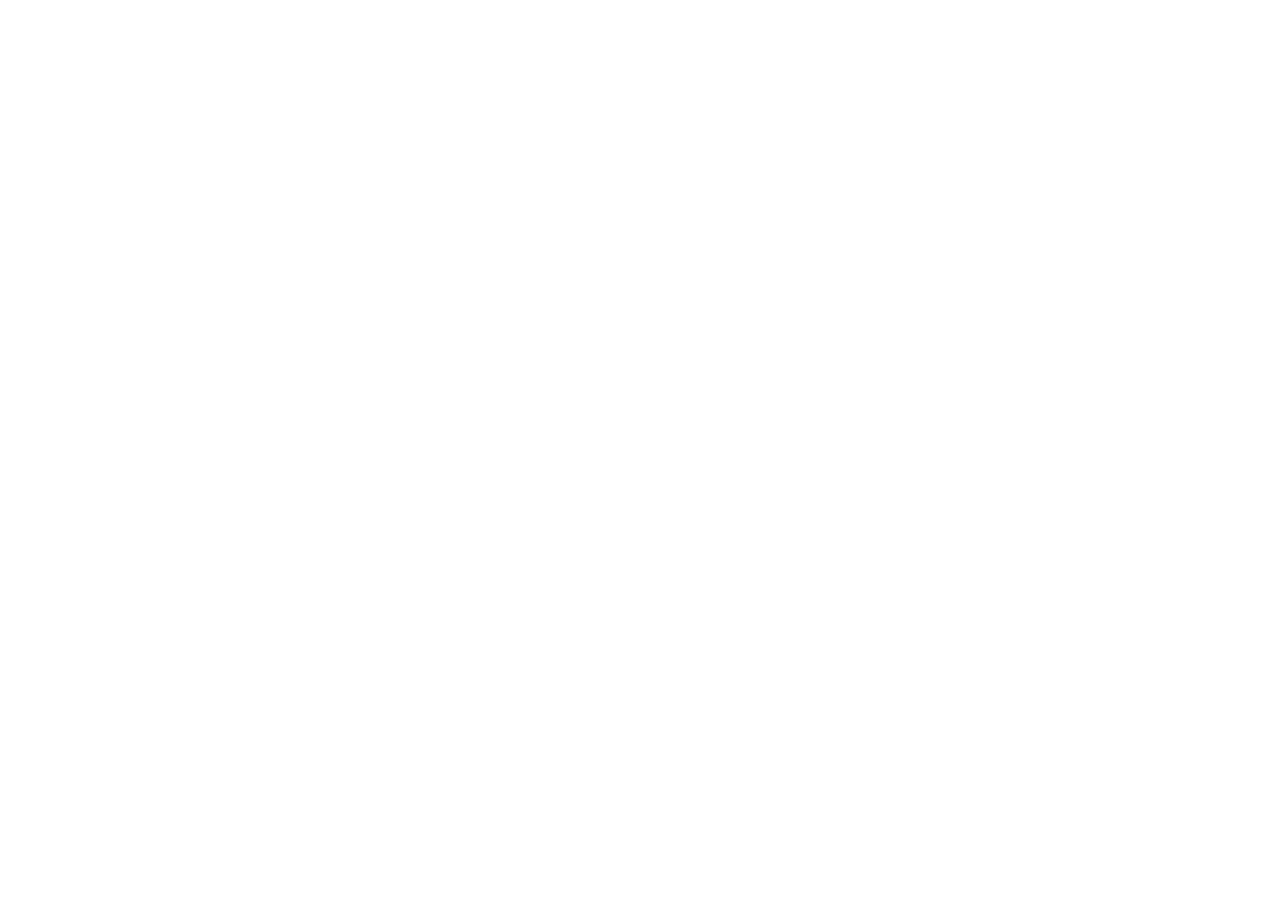
==== index.html @ a4576a73 "test" ====
<!DOCTYPE html>
<html lang="en">
    <head>
        <meta charset="UTF-8">
        <meta http-equiv="X-UA-Compatible" content="IE=edge">
        <meta name="viewport" content="width=device-width, initial-scale=1.0">
        <title>JSON</title>
    </head>
    <body>
        <script>
            var test = {
                string: "string"
            }

            console.log(test);
        </script>
    </body>
</html>
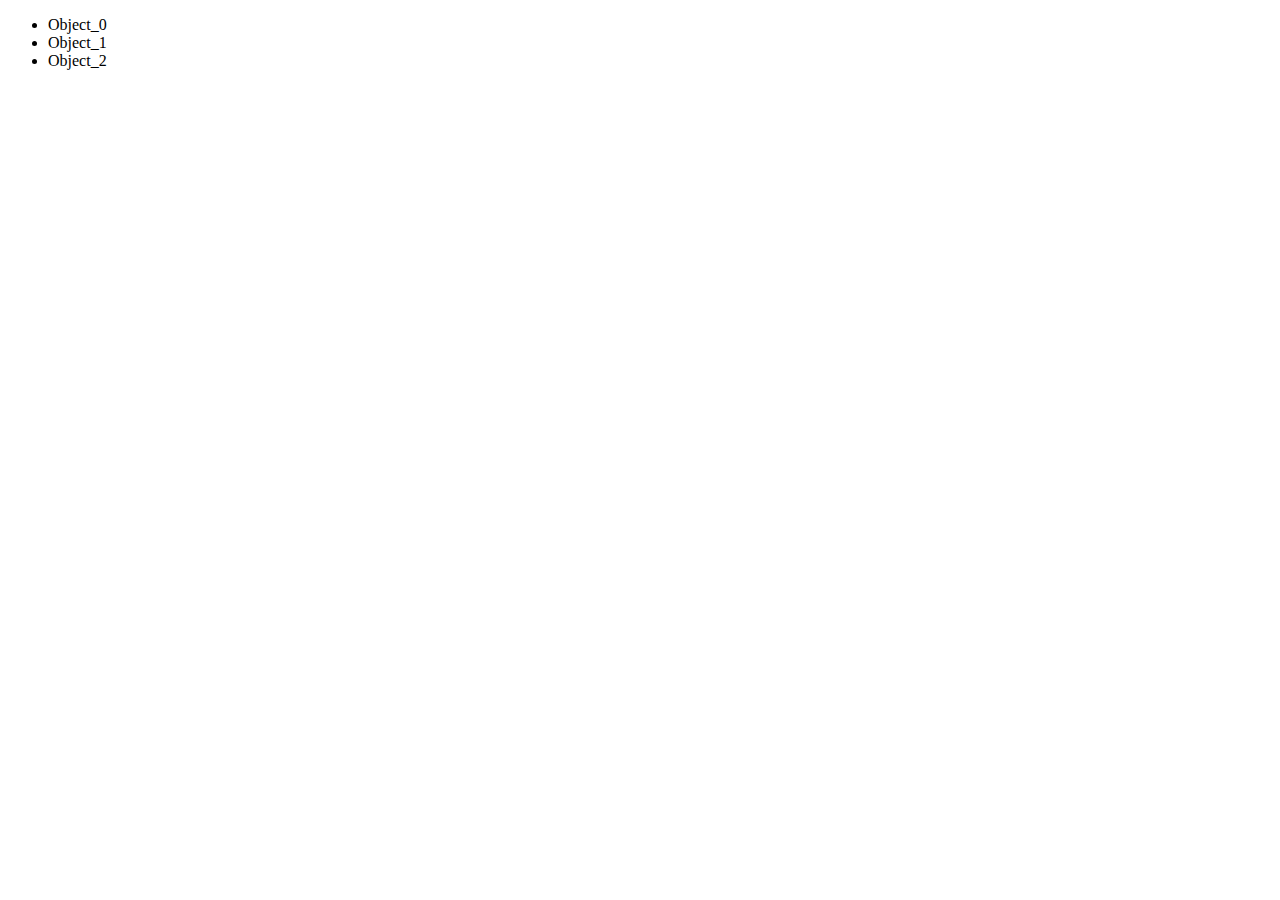
==== commit 2245d3c7: "18:36" ====
--- a/index.html
+++ b/index.html
@@ -7,12 +7,55 @@
         <title>JSON</title>
     </head>
     <body>
+
+        <ul id="test_2"></ul>
+
         <script>
             var test = {
-                string: "string"
-            }
+                key: "value",
+                number: [1,10.0,10e2],
+                boolean: function (){
+                    return 'true';
+                },
+                object: {
+                    key: "value",
+                    array: [0,1,2]
+                }
+            };
+            
+            // stringify = JSON.stringify(test);
+            // parse = JSON.parse(test);
+
+            var test_2 = [
+                {
+                    object: "Object_0",
+                    number: 0
+                },
+                {
+                    object: "Object_1",
+                    number: 1
+                },
+                {
+                    object: "Object_2",
+                    number: 2
+                }
+            ];
 
             console.log(test);
+            console.log(test.number);
+            console.log(test.boolean());
+            console.log(test.object.key);
+            console.log(test.object.array[0]);
+            
+            // console.log(stringify);
+            // console.log(parse);
+
+            var output = '';
+            for(var i = 0; i < test_2.length; i++){
+                console.log(test_2[i]);
+                output += '<li>'+test_2[i].object+'</li>';
+            }
+            document.getElementById('test_2').innerHTML = output;
         </script>
     </body>
 </html>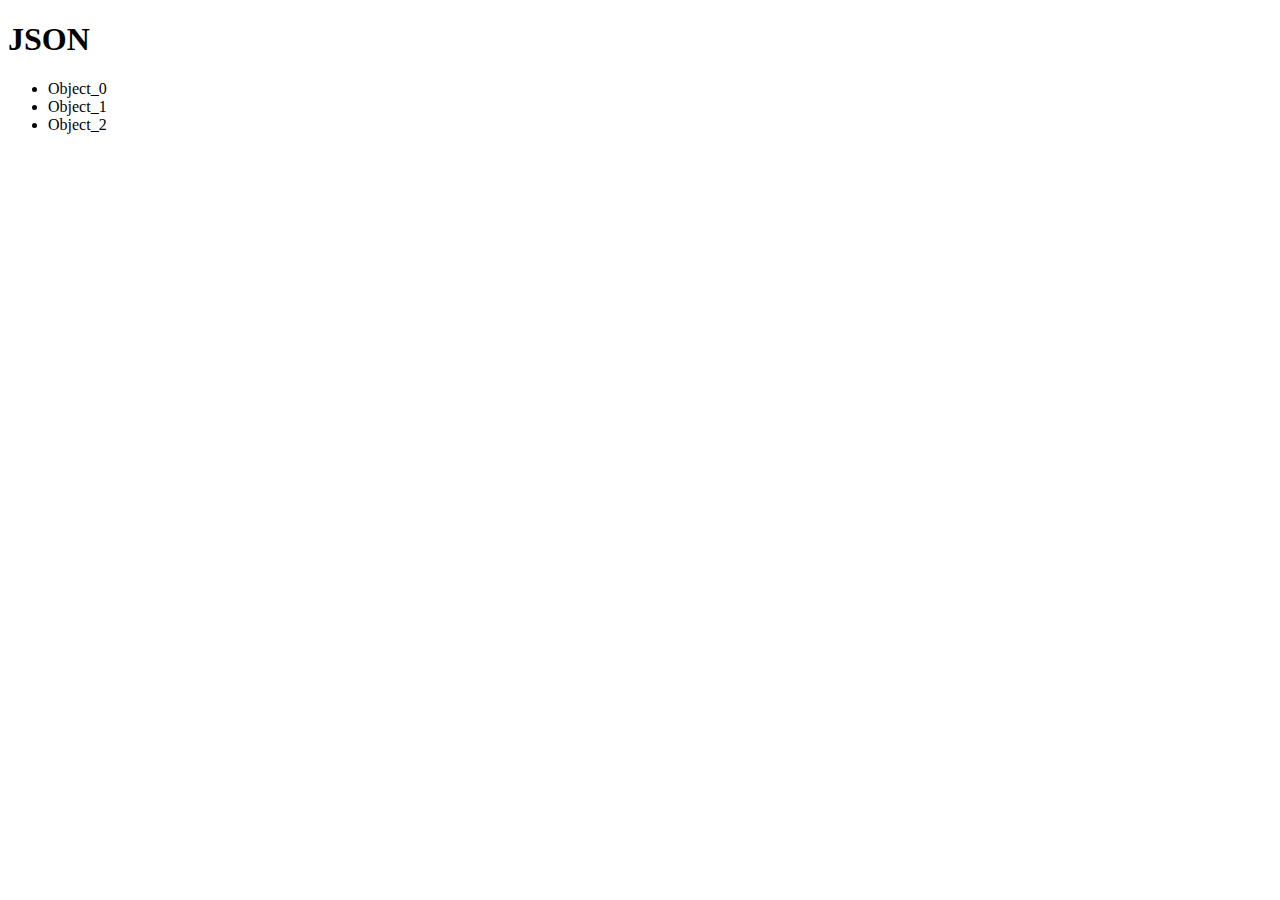
==== commit 4773e4ef: "18:45" ====
--- a/index.html
+++ b/index.html
@@ -8,7 +8,10 @@
     </head>
     <body>
 
-        <ul id="test_2"></ul>
+        <div id="json">
+            <h1>JSON</h1>
+            <ul id="test_2"></ul>
+        </div>
 
         <script>
             var test = {
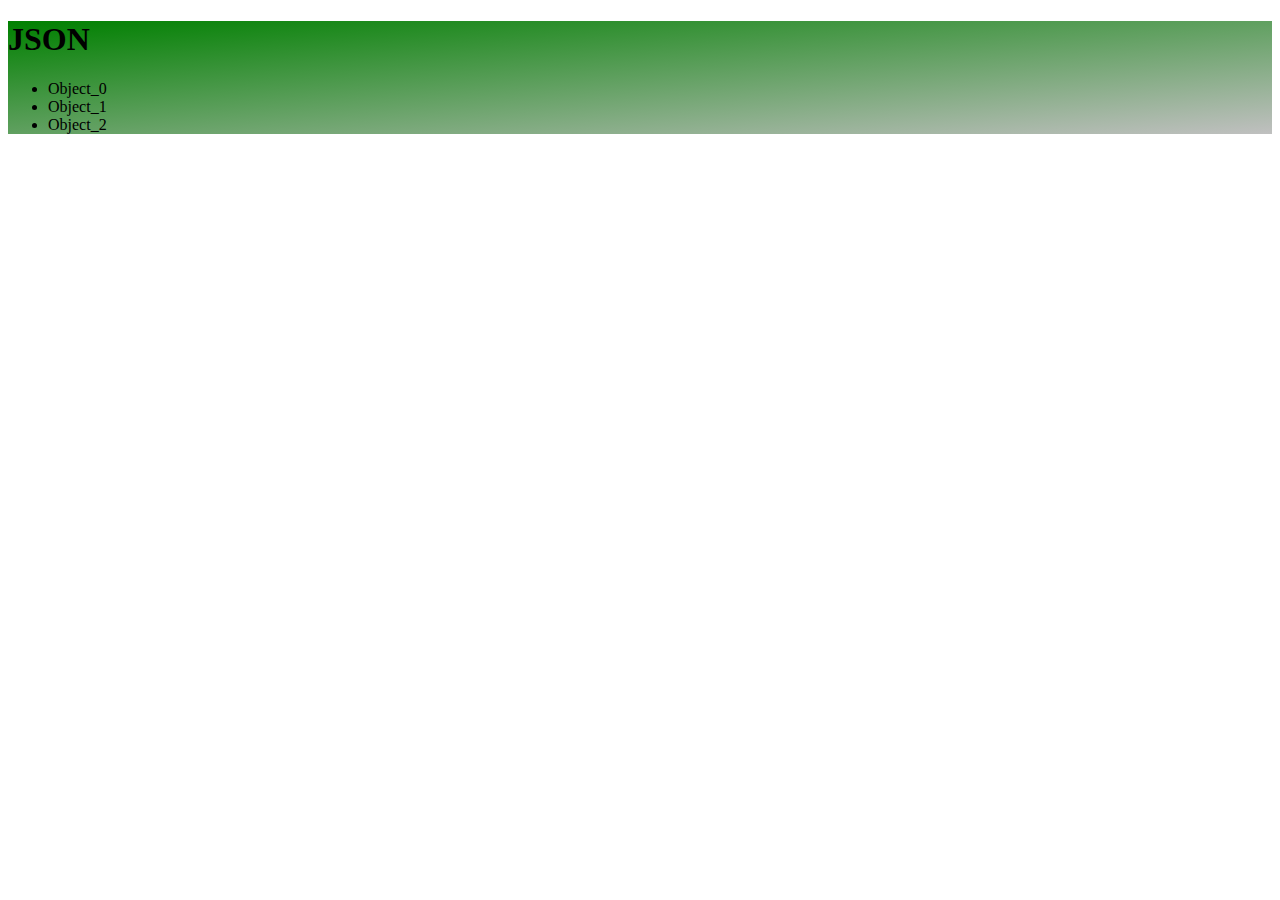
==== commit 0899efdd: "18:58" ====
--- a/index.html
+++ b/index.html
@@ -5,6 +5,7 @@
         <meta http-equiv="X-UA-Compatible" content="IE=edge">
         <meta name="viewport" content="width=device-width, initial-scale=1.0">
         <title>JSON</title>
+        <link rel="stylesheet" href="styles.css">
     </head>
     <body>
 
--- a/styles.css
+++ b/styles.css
@@ -0,0 +1,6 @@
+#json {
+    background: linear-gradient(
+        to bottom right,
+        green,silver);
+
+}